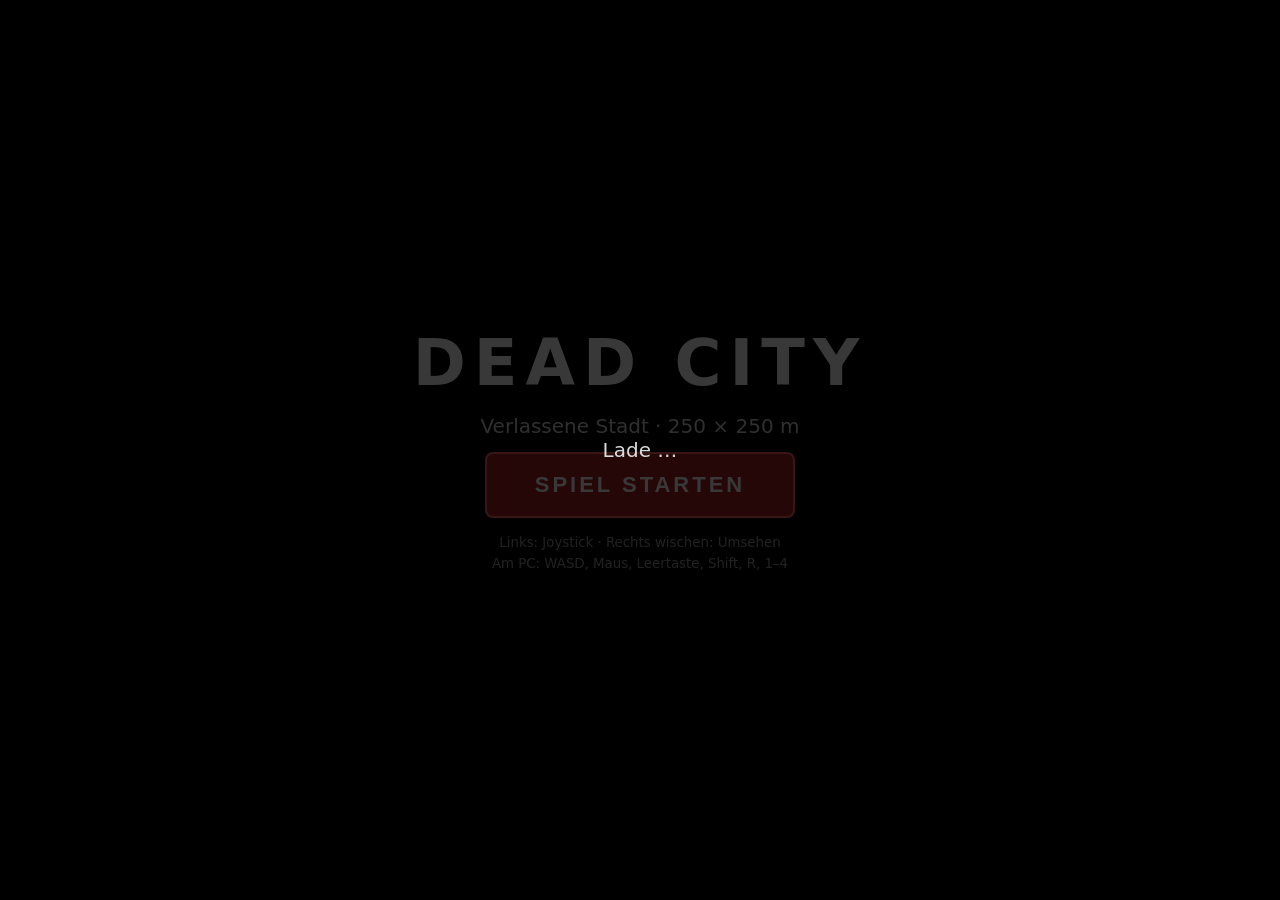
==== index.html @ 52065f97 "Richtungspfeil zum nächsten Zombie (bei weniger als 10 Zombies) Co-Authored-By: Claude Sonnet 5.5 <n" ====
<!DOCTYPE html>
<html lang="de">
<head>
<meta charset="utf-8">
<meta name="viewport" content="width=device-width, initial-scale=1, maximum-scale=1, user-scalable=no, viewport-fit=cover">
<meta name="mobile-web-app-capable" content="yes">
<title>Dead City</title>
<link rel="stylesheet" href="style.css">
<script type="importmap">
{ "imports": { "three": "./vendor/three.module.js", "three/addons/": "./vendor/addons/" } }
</script>
</head>
<body>
<canvas id="gl"></canvas>

<div id="hud" class="hidden">
  <div id="damage"></div>
  <div id="crosshair"><i></i><i></i><i></i><i></i><b id="hitmark"></b></div>

  <button id="btnOptions" class="btn icon" aria-label="Optionen">⚙</button>
  <div id="topLeft">
    <div class="label">LEBEN</div>
    <div id="hpbar"><div id="hpfill"></div><span id="hptext">100</span></div>
  </div>
  <div id="topCenter">
    <div>WELLE <b id="wave">–</b></div>
    <div>ZOMBIES <b id="remaining">0</b></div>
  </div>
  <div id="zArrow" class="hidden"><svg id="zArrowIcon" viewBox="0 0 40 40" width="40" height="40"><path d="M20 3 L35 34 L20 26 L5 34 Z" fill="#ff4d3a" stroke="#000" stroke-width="2" stroke-linejoin="round"/></svg><span id="zDist"></span></div>
  <div id="topRight">
    <div class="label">BESIEGT</div>
    <div id="kills">0</div>
  </div>

  <div id="weaponInfo">
    <div id="wname">PISTOLE</div>
    <div id="ammo"><b id="mag">12</b><span> / </span><span id="reserve">60</span></div>
    <div id="slots"></div>
  </div>

  <div id="joyBase" class="idle"><div id="joyKnob"></div></div>
  <button id="btnSprint" class="btn">SPRINT</button>
  <button id="btnJump" class="btn">SPRUNG</button>
  <button id="btnReload" class="btn">NACHLADEN</button>
  <button id="btnSwap" class="btn">WAFFE</button>
  <button id="btnFire" class="btn">FEUER</button>
  <div id="toast"></div>
</div>

<div id="startScreen" class="screen">
  <h1>DEAD CITY</h1>
  <p>Verlassene Stadt · 250 × 250 m</p>
  <button id="btnStart" class="big">SPIEL STARTEN</button>
  <small>Links: Joystick · Rechts wischen: Umsehen<br>Am PC: WASD, Maus, Leertaste, Shift, R, 1–4</small>
</div>

<div id="gameOver" class="screen hidden">
  <h1 class="red">GAME OVER</h1>
  <p>Besiegte Zombies: <b id="goKills">0</b> · Welle: <b id="goWave">–</b></p>
  <button id="btnRestart" class="big">NEUSTART</button>
</div>

<div id="options" class="screen hidden">
  <div class="panel">
    <div class="tabs"><button data-tab="ctl" class="on">STEUERUNG</button><button data-tab="gfx">GRAFIK</button><button data-tab="shd">SHADER</button></div>
    <div class="tab" id="tab-ctl">
      <div class="row"><button id="btnEditLayout" class="opt">TASTEN POSITIONIEREN</button><button id="btnResetLayout" class="opt">LAYOUT ZURÜCKSETZEN</button></div>
      <label>Tastengröße <input type="range" id="optBtnScale" min="70" max="140" step="5"></label>
      <label>Kamera-Empfindlichkeit <input type="range" id="optSens" min="40" max="220" step="5"></label>
      <p class="hint">Der Lauf-Joystick erscheint dort, wo du links auf den Bildschirm tippst. Weit ziehen = Sprint.</p>
    </div>
    <div class="tab hidden" id="tab-gfx">
      <div class="lab">TAGESZEIT</div>
      <div class="seg" id="optTime"><button data-val="day">☀ TAG</button><button data-val="night">☾ NACHT (Sterne, Taschenlampe)</button></div>
      <div class="lab">MAX. FPS</div>
      <div class="seg" id="optFps"><button data-val="30">30</button><button data-val="60">60</button><button data-val="90">90</button><button data-val="120">120</button></div>
      <div class="lab">AUFLÖSUNG</div>
      <div class="seg" id="optRes"><button data-val="0.75">NIEDRIG</button><button data-val="1">MITTEL</button><button data-val="1.5">HOCH</button></div>
    </div>
    <div class="tab hidden" id="tab-shd">
      <div class="lab">SHADER</div>
      <div class="seg" id="optShader"><button data-val="off">AUS</button><button data-val="gloss">GLANZ</button><button data-val="wet">NASS</button><button data-val="cinema">KINO</button><button data-val="horror">HORROR</button></div>
      <label>Glanz-Stärke <input type="range" id="optGloss" min="0" max="250" step="10"></label>
      <p class="hint">Glanz/Nass/Kino lassen Oberflächen spiegeln und glänzen, Kino und Horror ändern zusätzlich die Farbstimmung.</p>
    </div>
    <button id="btnCloseOptions" class="big">ZURÜCK ZUM SPIEL</button>
  </div>
</div>
<div id="editBar" class="hidden"><span>Tasten mit dem Finger verschieben</span><button id="btnEditReset" class="opt">ZURÜCKSETZEN</button><button id="btnEditDone" class="opt done">FERTIG</button></div>

<div id="loading" class="screen"><p id="loadText">Lade …</p></div>

<script type="module" src="game.js"></script>
</body>
</html>
---- style.css ----
*{box-sizing:border-box;-webkit-tap-highlight-color:transparent;user-select:none;-webkit-user-select:none;touch-action:none}
html,body{margin:0;height:100%;overflow:hidden;background:#000;font-family:system-ui,Roboto,sans-serif;color:#fff}
#gl{position:fixed;inset:0;width:100%;height:100%;display:block}
.hidden{display:none!important}
#hud{position:fixed;inset:0;pointer-events:none}
#hud *{pointer-events:none}
#hud .btn{pointer-events:auto}
#damage{position:absolute;inset:0;background:radial-gradient(ellipse at center,transparent 45%,rgba(200,0,0,.75));opacity:0;transition:opacity .35s}
#crosshair{position:absolute;left:50%;top:50%;width:0;height:0}
#crosshair i{position:absolute;background:rgba(255,255,255,.85);box-shadow:0 0 2px #000}
#crosshair i:nth-child(1){left:-1px;top:-16px;width:2px;height:9px}
#crosshair i:nth-child(2){left:-1px;top:7px;width:2px;height:9px}
#crosshair i:nth-child(3){top:-1px;left:-16px;height:2px;width:9px}
#crosshair i:nth-child(4){top:-1px;left:7px;height:2px;width:9px}
#hitmark{position:absolute;left:-14px;top:-14px;width:28px;height:28px;opacity:0;transition:opacity .15s}
#hitmark::before,#hitmark::after{content:"";position:absolute;left:12px;top:-4px;width:3px;height:36px;background:#fff;transform:rotate(45deg)}
#hitmark::after{transform:rotate(-45deg)}
#hitmark.on{opacity:1;transition:none}
#hitmark.kill::before,#hitmark.kill::after{background:#f33}
.label{font-size:11px;letter-spacing:2px;opacity:.7}
#topLeft{position:absolute;left:max(18px,env(safe-area-inset-left));top:64px;width:230px}
#hpbar{position:relative;height:22px;background:rgba(0,0,0,.55);border:2px solid rgba(255,255,255,.6);border-radius:4px;overflow:hidden}
#hpfill{height:100%;width:100%;background:linear-gradient(#d33,#811);transition:width .2s}
#hptext{position:absolute;inset:0;text-align:center;font-weight:700;line-height:18px;text-shadow:0 0 3px #000}
#topCenter{position:absolute;left:50%;top:12px;transform:translateX(-50%);text-align:center;font-size:15px;letter-spacing:2px;text-shadow:0 0 4px #000;background:rgba(0,0,0,.35);padding:6px 16px;border-radius:6px}
#topCenter b{font-size:20px;color:#f66}
#topRight{position:absolute;right:max(18px,env(safe-area-inset-right));top:12px;text-align:right;text-shadow:0 0 4px #000}
#kills{font-size:34px;font-weight:800}
#weaponInfo{position:absolute;right:max(18px,env(safe-area-inset-right));top:74px;text-align:right;text-shadow:0 0 4px #000}
#wname{font-size:16px;letter-spacing:3px;opacity:.9}
#ammo b{font-size:44px}
#ammo span{font-size:20px;opacity:.8}
#ammo.low b{color:#f55}
#slots{display:flex;gap:6px;justify-content:flex-end;margin-top:4px}
#slots i{width:26px;height:6px;background:rgba(255,255,255,.3);border-radius:3px}
#slots i.on{background:#fc4}
#joyBase{position:absolute;left:max(40px,env(safe-area-inset-left));bottom:40px;width:150px;height:150px;border-radius:50%;background:rgba(255,255,255,.08);border:2px solid rgba(255,255,255,.35)}
#joyKnob{position:absolute;left:50px;top:50px;width:50px;height:50px;border-radius:50%;background:rgba(255,255,255,.4);border:2px solid rgba(255,255,255,.7)}
.btn{position:absolute;border-radius:50%;border:2px solid rgba(255,255,255,.6);background:rgba(20,20,20,.5);color:#fff;font-weight:700;font-size:12px;letter-spacing:1px;touch-action:none}
.btn.down{background:rgba(255,255,255,.35)}
#btnFire{right:max(30px,env(safe-area-inset-right));bottom:30px;width:120px;height:120px;font-size:16px;background:rgba(190,30,30,.55)}
#btnJump{right:170px;bottom:34px;width:84px;height:84px}
#btnReload{right:50px;bottom:170px;width:84px;height:84px}
#btnSwap{right:148px;bottom:130px;width:70px;height:70px}
#btnSprint{left:60px;bottom:220px;width:84px;height:84px}
#btnSprint.on{background:rgba(255,200,40,.5)}
#toast{position:absolute;left:50%;top:30%;transform:translateX(-50%);font-size:20px;font-weight:700;text-shadow:0 0 6px #000;opacity:0;transition:opacity .4s}
.screen{position:fixed;inset:0;display:flex;flex-direction:column;align-items:center;justify-content:center;gap:14px;background:rgba(0,0,0,.78);text-align:center;z-index:5}
.screen h1{font-size:64px;letter-spacing:8px;margin:0}
.screen h1.red{color:#d22}
.screen p{font-size:20px;margin:0;opacity:.85}
.screen small{opacity:.6;line-height:1.6}
.big{padding:18px 48px;font-size:22px;font-weight:800;letter-spacing:3px;color:#fff;background:#a22;border:2px solid #f66;border-radius:8px;touch-action:manipulation}

.btn{transform:scale(var(--bs,1))}
.btn.icon{left:max(18px,env(safe-area-inset-left));top:10px;width:46px;height:46px;font-size:24px;border-radius:10px;line-height:1;padding:0}
#joyBase.idle{opacity:.3}
#hud.editing .btn{outline:3px dashed #fc4;background:rgba(60,50,10,.65)}
#hud.editing #btnOptions{display:none}
#editBar{position:fixed;left:50%;top:10px;transform:translateX(-50%);z-index:7;display:flex;gap:10px;align-items:center;background:rgba(0,0,0,.8);padding:8px 14px;border-radius:8px;border:2px solid #fc4}
#options{z-index:8}
.panel{width:min(720px,94vw);max-height:92vh;overflow-y:auto;background:#15171a;border:2px solid #555;border-radius:12px;padding:16px;display:flex;flex-direction:column;gap:12px;text-align:left}
.panel,.panel *{touch-action:pan-y}
.panel input{touch-action:none}
.tabs{display:flex;gap:6px}
.tabs button,.seg button,.opt{padding:12px 14px;font-size:14px;font-weight:700;letter-spacing:1px;color:#fff;background:#2a2d31;border:2px solid #555;border-radius:8px}
.tabs button{flex:1}
.tabs button.on,.seg button.on{background:#a22;border-color:#f66}
.opt.done{background:#2a7a2a;border-color:#6f6}
.seg{display:flex;gap:6px;flex-wrap:wrap}
.seg button{flex:1;min-width:70px}
.lab{font-size:12px;letter-spacing:2px;opacity:.7;margin-top:4px}
.row{display:flex;gap:8px;flex-wrap:wrap}
.panel label{display:flex;flex-direction:column;gap:6px;font-size:14px;letter-spacing:1px}
.panel input[type=range]{width:100%;height:32px}
.hint{font-size:13px;opacity:.65;margin:0;line-height:1.5;font-weight:400}
.panel .big{align-self:center;padding:14px 36px;font-size:18px}
#zArrow{position:absolute;left:50%;top:62px;transform:translateX(-50%);display:flex;flex-direction:column;align-items:center;text-shadow:0 0 4px #000;font-size:13px;font-weight:700}
#zArrowIcon{filter:drop-shadow(0 0 3px #000)}
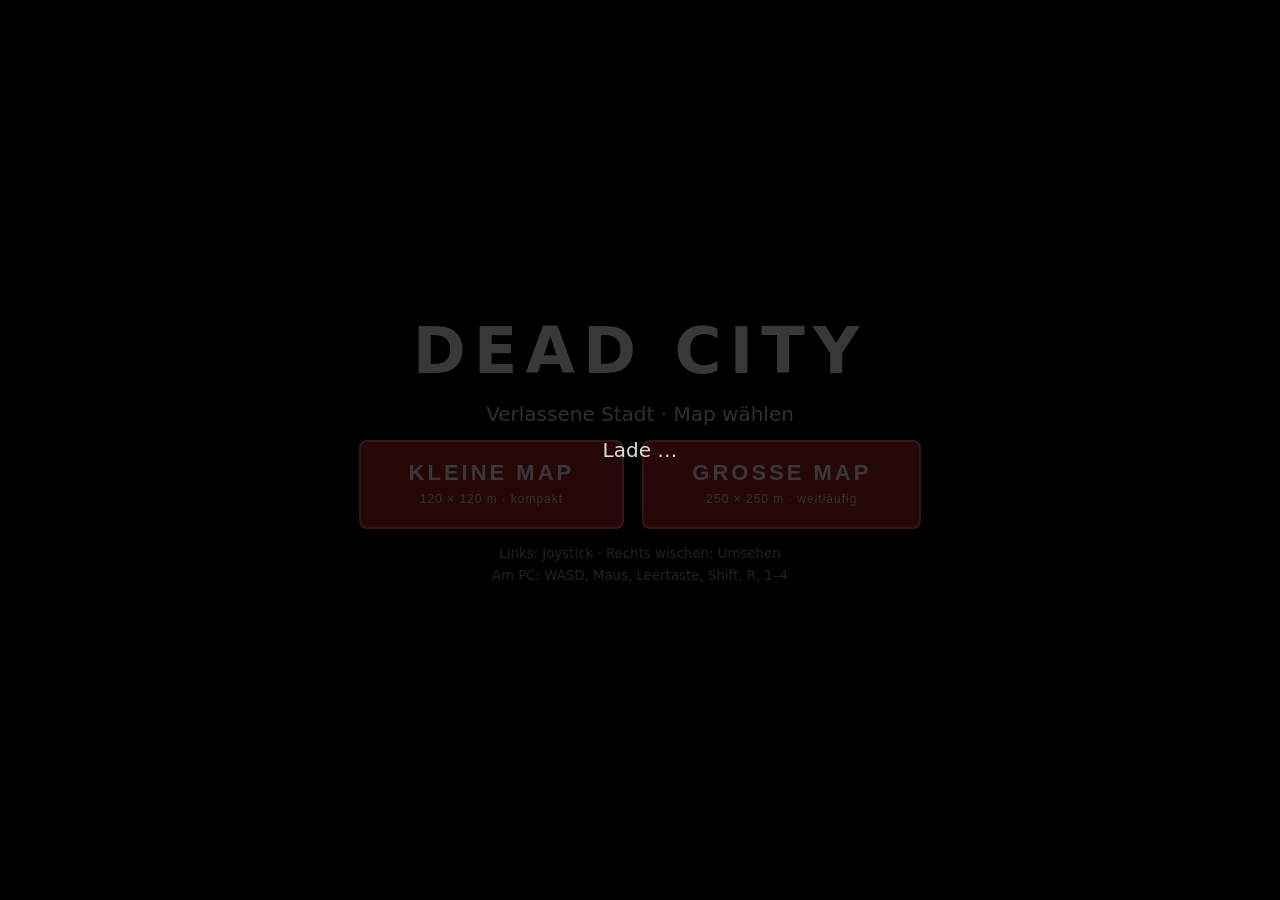
==== commit fcafaf10: "Zweite Map (klein, 120x120 m) mit Auswahl beim Start: Kleine Map / Große Map Co-Authored-By: Claude " ====
--- a/index.html
+++ b/index.html
@@ -26,6 +26,7 @@
     <div>WELLE <b id="wave">–</b></div>
     <div>ZOMBIES <b id="remaining">0</b></div>
   </div>
+  <button id="btnAuto" class="btn">AUTO<br>FEUER</button>
   <div id="zArrow" class="hidden"><svg id="zArrowIcon" viewBox="0 0 40 40" width="40" height="40"><path d="M20 3 L35 34 L20 26 L5 34 Z" fill="#ff4d3a" stroke="#000" stroke-width="2" stroke-linejoin="round"/></svg><span id="zDist"></span></div>
   <div id="topRight">
     <div class="label">BESIEGT</div>
@@ -49,15 +50,19 @@
 
 <div id="startScreen" class="screen">
   <h1>DEAD CITY</h1>
-  <p>Verlassene Stadt · 250 × 250 m</p>
-  <button id="btnStart" class="big">SPIEL STARTEN</button>
+  <p>Verlassene Stadt · Map wählen</p>
+  <div class="maps">
+    <button id="btnStartSmall" class="big">KLEINE MAP<small>120 × 120 m · kompakt</small></button>
+    <button id="btnStartBig" class="big">GROSSE MAP<small>250 × 250 m · weitläufig</small></button>
+  </div>
   <small>Links: Joystick · Rechts wischen: Umsehen<br>Am PC: WASD, Maus, Leertaste, Shift, R, 1–4</small>
 </div>
 
 <div id="gameOver" class="screen hidden">
-  <h1 class="red">GAME OVER</h1>
+  <h1 class="red" id="goTitle">GAME OVER</h1>
   <p>Besiegte Zombies: <b id="goKills">0</b> · Welle: <b id="goWave">–</b></p>
   <button id="btnRestart" class="big">NEUSTART</button>
+  <button id="btnMenu" class="big alt">MAP WÄHLEN</button>
 </div>
 
 <div id="options" class="screen hidden">
--- a/style.css
+++ b/style.css
@@ -77,3 +77,9 @@
 .panel .big{align-self:center;padding:14px 36px;font-size:18px}
 #zArrow{position:absolute;left:50%;top:62px;transform:translateX(-50%);display:flex;flex-direction:column;align-items:center;text-shadow:0 0 4px #000;font-size:13px;font-weight:700}
 #zArrowIcon{filter:drop-shadow(0 0 3px #000)}
+#btnAuto{right:max(130px,calc(env(safe-area-inset-right) + 110px));top:10px;width:64px;height:64px;font-size:11px;line-height:1.3}
+#btnAuto.on{background:rgba(255,200,40,.55);border-color:#fc4}
+.screen h1.green{color:#4c4}
+.maps{display:flex;gap:18px;flex-wrap:wrap;justify-content:center}
+.big small{display:block;font-size:12px;font-weight:400;letter-spacing:1px;opacity:.8;margin-top:4px}
+.big.alt{background:#2a2d31;border-color:#777}
